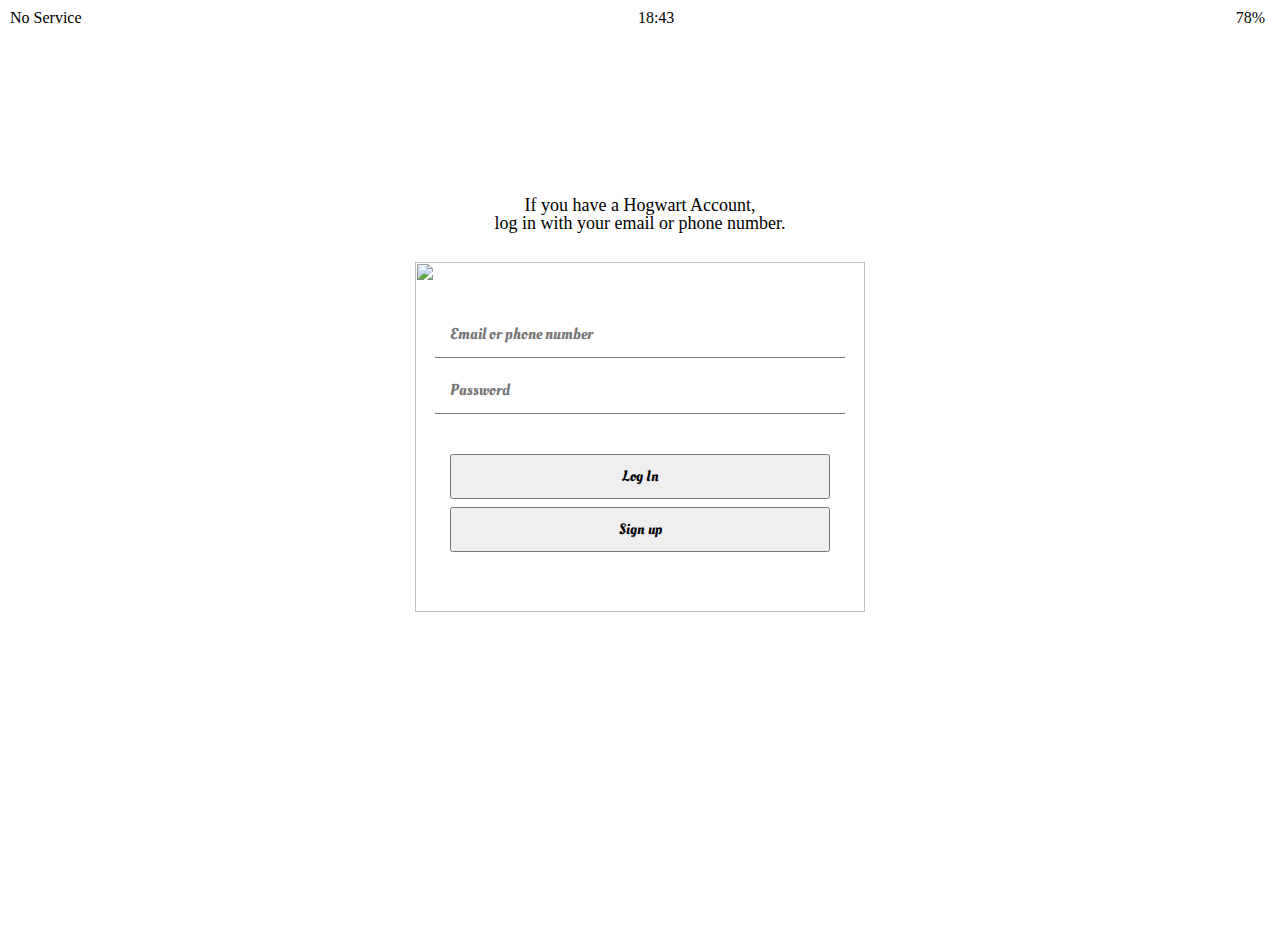
==== index.html @ c1e251ee "Create-settings/more" ====
<!DOCTYPE html>
<html lang="en">
<head>
    <meta charset="UTF-8">
    <meta http-equiv="X-UA-Compatible" content="IE=edge">
    <meta name="viewport" content="width=device-width, initial-scale=1.0">
    <title>Welcome to Hogwartalk</title>
    <link rel="stylesheet" href="css/style.css">
</head>
<body id="index-body">
    <div class="status-bar">
        <div class="status-bar__column">
            <span>No Service</span>
            <i class="fas fa-wifi"></i>
        </div>
        <div class="status-bar__column">
            <span>18:43</span>
        </div>
        <div class="status-bar__column">
            <span>78%</span>
            <i class="fas fa-battery-three-quarters fa-lg"></i>
            <i class="fas fa-bolt"></i>
        </div>
    </div>

    <header class="welcome-header">
        <h1 class="welcome-header__title">Welcome to Hogwart Talk</h1>
        <p class="welcome-header__subtitle">If you have a Hogwart Account, <br> log in with your email or phone number.</p>
    </header>

    <main class="index-screen">
        <div class="letter slide-in-elliptic-top-fwd">
            <img src="C:\Users\gaeun\OneDrive\바탕 화면\harrypotter\image\letter.jpg"/>
        </div>
        <form action="friends.html" method="get" class="login-form text-focus-in" >
            <div class="login-input">
                <input type="text" placeholder="Email or phone number" />
                <input type="password" placeholder="Password" />
            </div>
            <div class="login-form__btn">
                <button class="login-form__login">Log In</button> 
                <button class="login-form__signup">Sign up</button> 
            </div> 
        </form>
        <a class="find-account__link" href="#">Find Hogwart Account or Password</a>
        
    </main>

    <script
        src="https://kit.fontawesome.com/6478f529f2.js"
        crossorigin="anonymous">
    </script>
</body>
</html>
---- css/style.css ----
@import url("https://fonts.googleapis.com/css2?family=Oleo+Script&display=swap");

@import "reset.css";
@import "variables.css";

@import "components/status-bar.css";
@import "components/user-component.css";
@import "components/nav-bar.css";
@import "components/badge.css";
@import "components/alt-header.css";

@import "screens/login.css";
@import "screens/friends.css";
@import "screens/chats.css";
@import "screens/chat.css";
@import "screens/find.css";
@import "screens/settings.css";
@import "screens/more.css";

body {
  background-image: url("https://images.unsplash.com/photo-1618944913480-b67ee16d7b77?ixlib=rb-1.2.1&ixid=MnwxMjA3fDB8MHxwaG90by1wYWdlfHx8fGVufDB8fHx8&auto=format&fit=crop&w=1170&q=80");
}
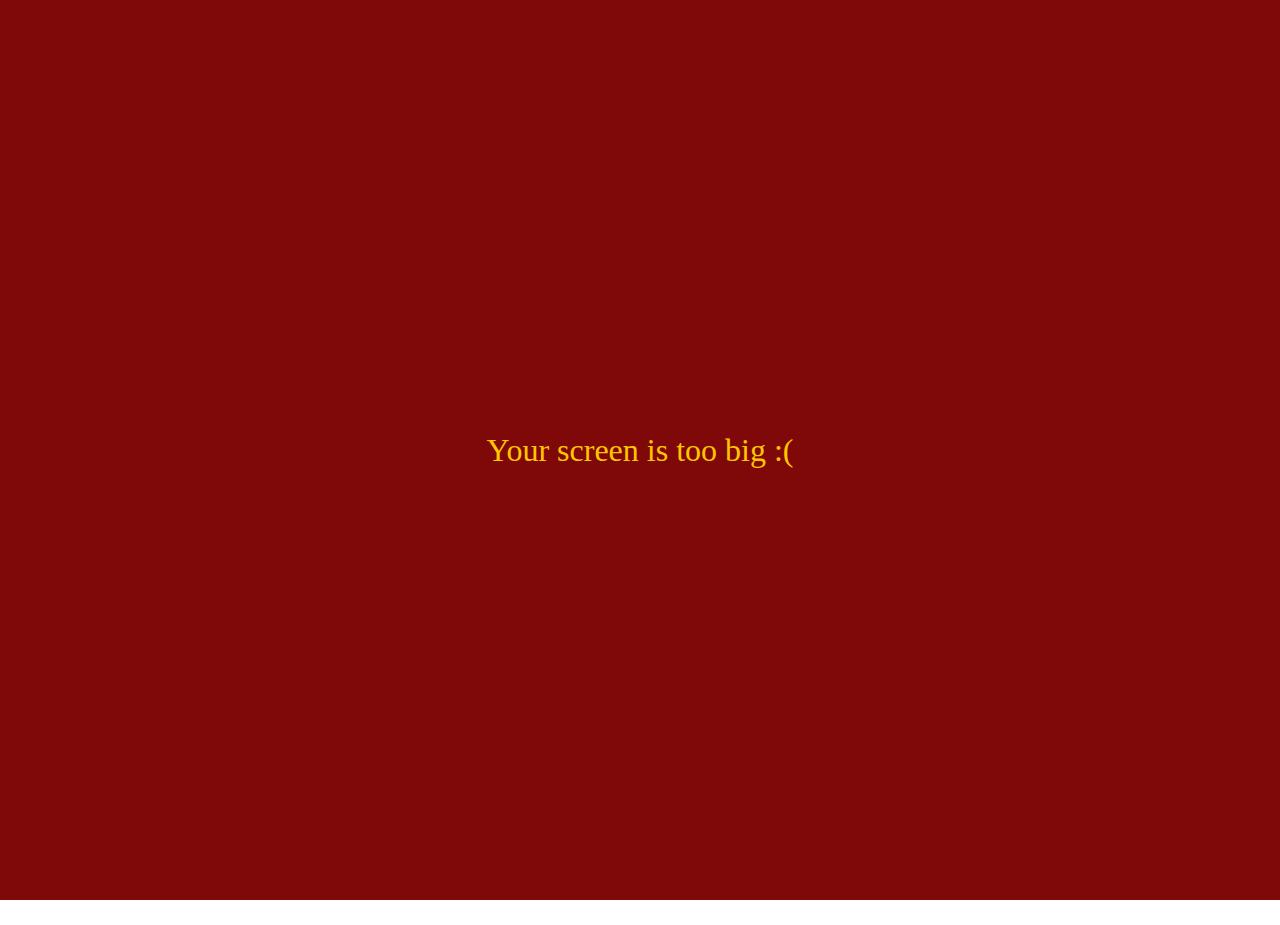
==== commit 4f8c3601: "done" ====
--- a/index.html
+++ b/index.html
@@ -7,10 +7,10 @@
     <title>Welcome to Hogwartalk</title>
     <link rel="stylesheet" href="css/style.css">
 </head>
-<body id="index-body">
+<body id="login-body">
     <div class="status-bar">
         <div class="status-bar__column">
-            <span>No Service</span>
+            <span>Magic</span>
             <i class="fas fa-wifi"></i>
         </div>
         <div class="status-bar__column">
@@ -46,6 +46,10 @@
         
     </main>
 
+    <div id="no-mobile">
+        <span>Your screen is too big :( </span>
+    </div>
+
     <script
         src="https://kit.fontawesome.com/6478f529f2.js"
         crossorigin="anonymous">
--- a/css/style.css
+++ b/css/style.css
@@ -1,4 +1,4 @@
-@import url("https://fonts.googleapis.com/css2?family=Oleo+Script&display=swap");
+@import url("https://fonts.googleapis.com/css2?family=Abril+Fatface&family=Carter+One&family=Oleo+Script+Swash+Caps:wght@700&family=Russo+One&family=Signika+Negative&display=swap");
 
 @import "reset.css";
 @import "variables.css";
@@ -8,6 +8,8 @@
 @import "components/nav-bar.css";
 @import "components/badge.css";
 @import "components/alt-header.css";
+@import "components/screen-header.css";
+@import "components/no-mobile.css";
 
 @import "screens/login.css";
 @import "screens/friends.css";
@@ -16,7 +18,3 @@
 @import "screens/find.css";
 @import "screens/settings.css";
 @import "screens/more.css";
-
-body {
-  background-image: url("https://images.unsplash.com/photo-1618944913480-b67ee16d7b77?ixlib=rb-1.2.1&ixid=MnwxMjA3fDB8MHxwaG90by1wYWdlfHx8fGVufDB8fHx8&auto=format&fit=crop&w=1170&q=80");
-}
